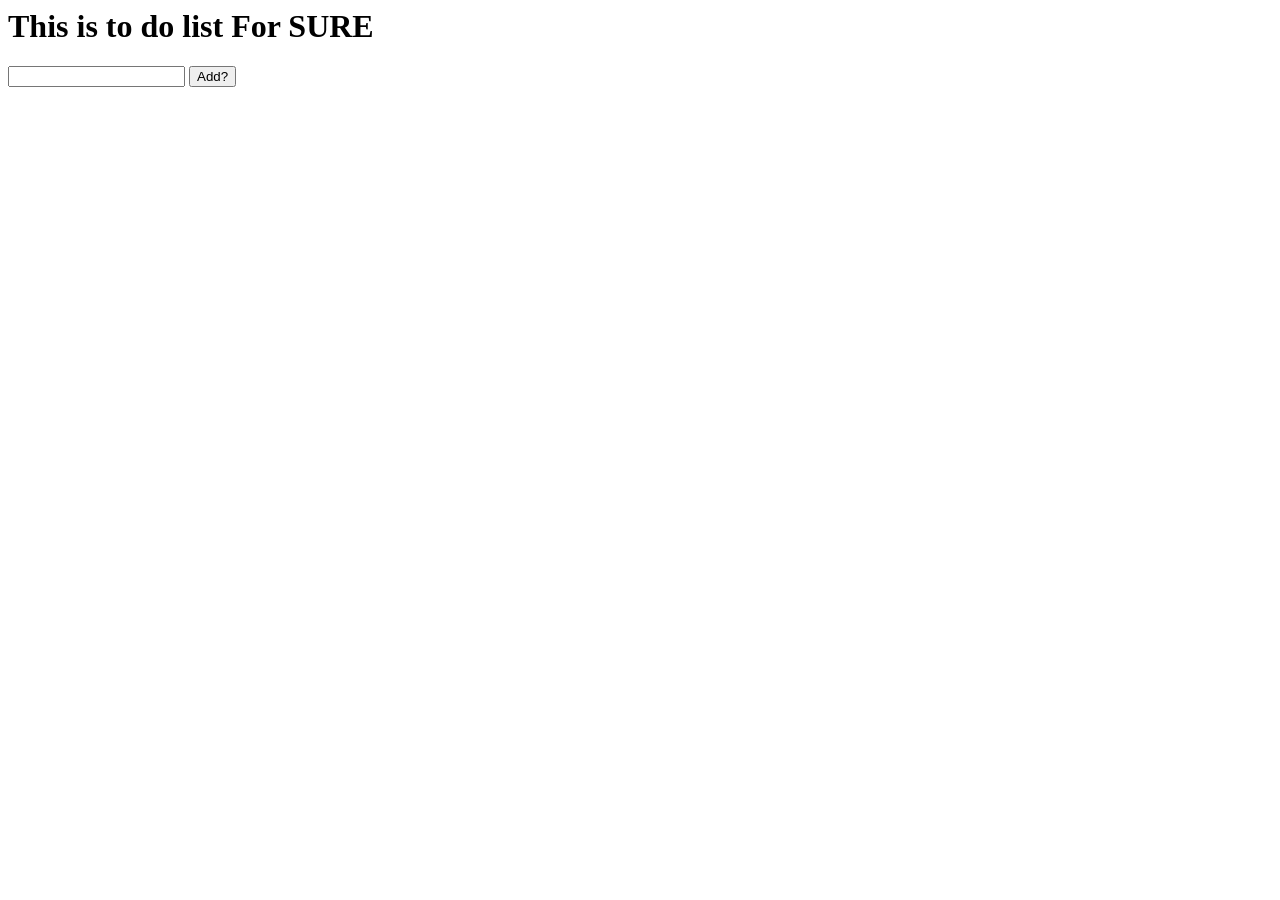
==== todolist/todolist.html @ 969054f3 "todolist's demo add" ====
<html lang="en">

<head>
    <meta charset="UTF-8">
    <meta http-equiv="X-UA-Compatible" content="IE=edge">
    <meta name="viewport" content="width=device-width, initial-scale=1.0">
    <title>Document</title>
    <script src="todolist.js" type="text/javascript"></script>
    <link rel="stylesheet" href="todolist.css" />
</head>

<body>
    <h1>
        This is to do list <b>For SURE</b>
    </h1>
    <div class="note-input">
        <input type="text" id="note-input">
        <button id="add-btn" onclick="addClickHandle()">
            Add?
        </button>
    </div>
    <div class="note-list" id="note-list">

    </div>
</body>

</html>
---- todolist/todolist.css ----
.forcus-note{
    background-color: red;
}
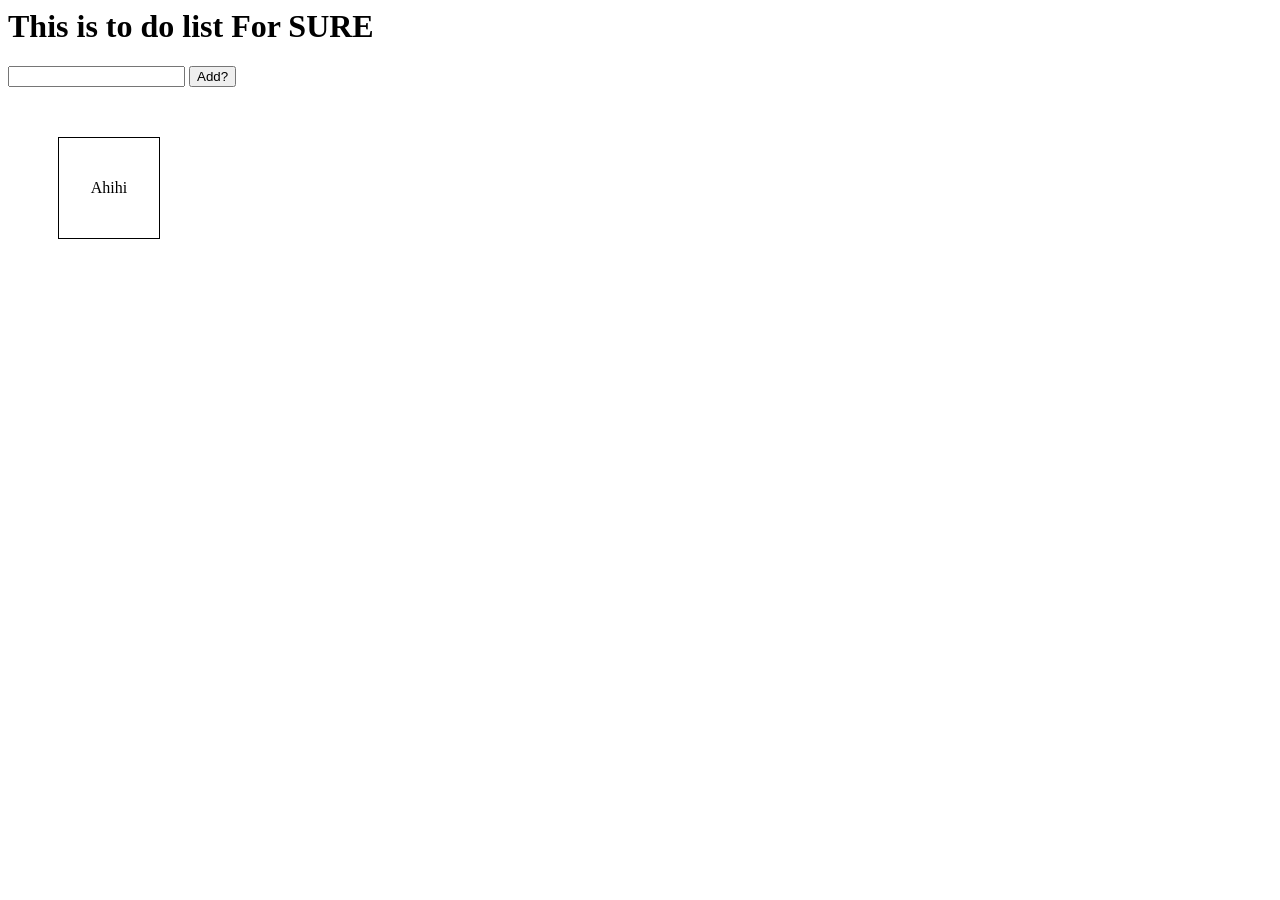
==== commit 231d60d0: "sthg" ====
--- a/todolist/todolist.html
+++ b/todolist/todolist.html
@@ -23,5 +23,8 @@
 
     </div>
 </body>
+<div class="abcdef">
+    Ahihi
+</div>
 
 </html>
--- a/todolist/todolist.css
+++ b/todolist/todolist.css
@@ -1,3 +1,16 @@
 .forcus-note{
     background-color: red;
+}
+.abcdef{
+    display: flex;
+    justify-content: center;
+    align-items: center;
+    height: 100px;
+    width: 100px;
+    border: 1px solid black;
+    margin: 50px;
+}
+.abcdef:hover{
+    transform: translate(-10px, -10px);
+    box-shadow: 10px 10px 0 5px black
 }
